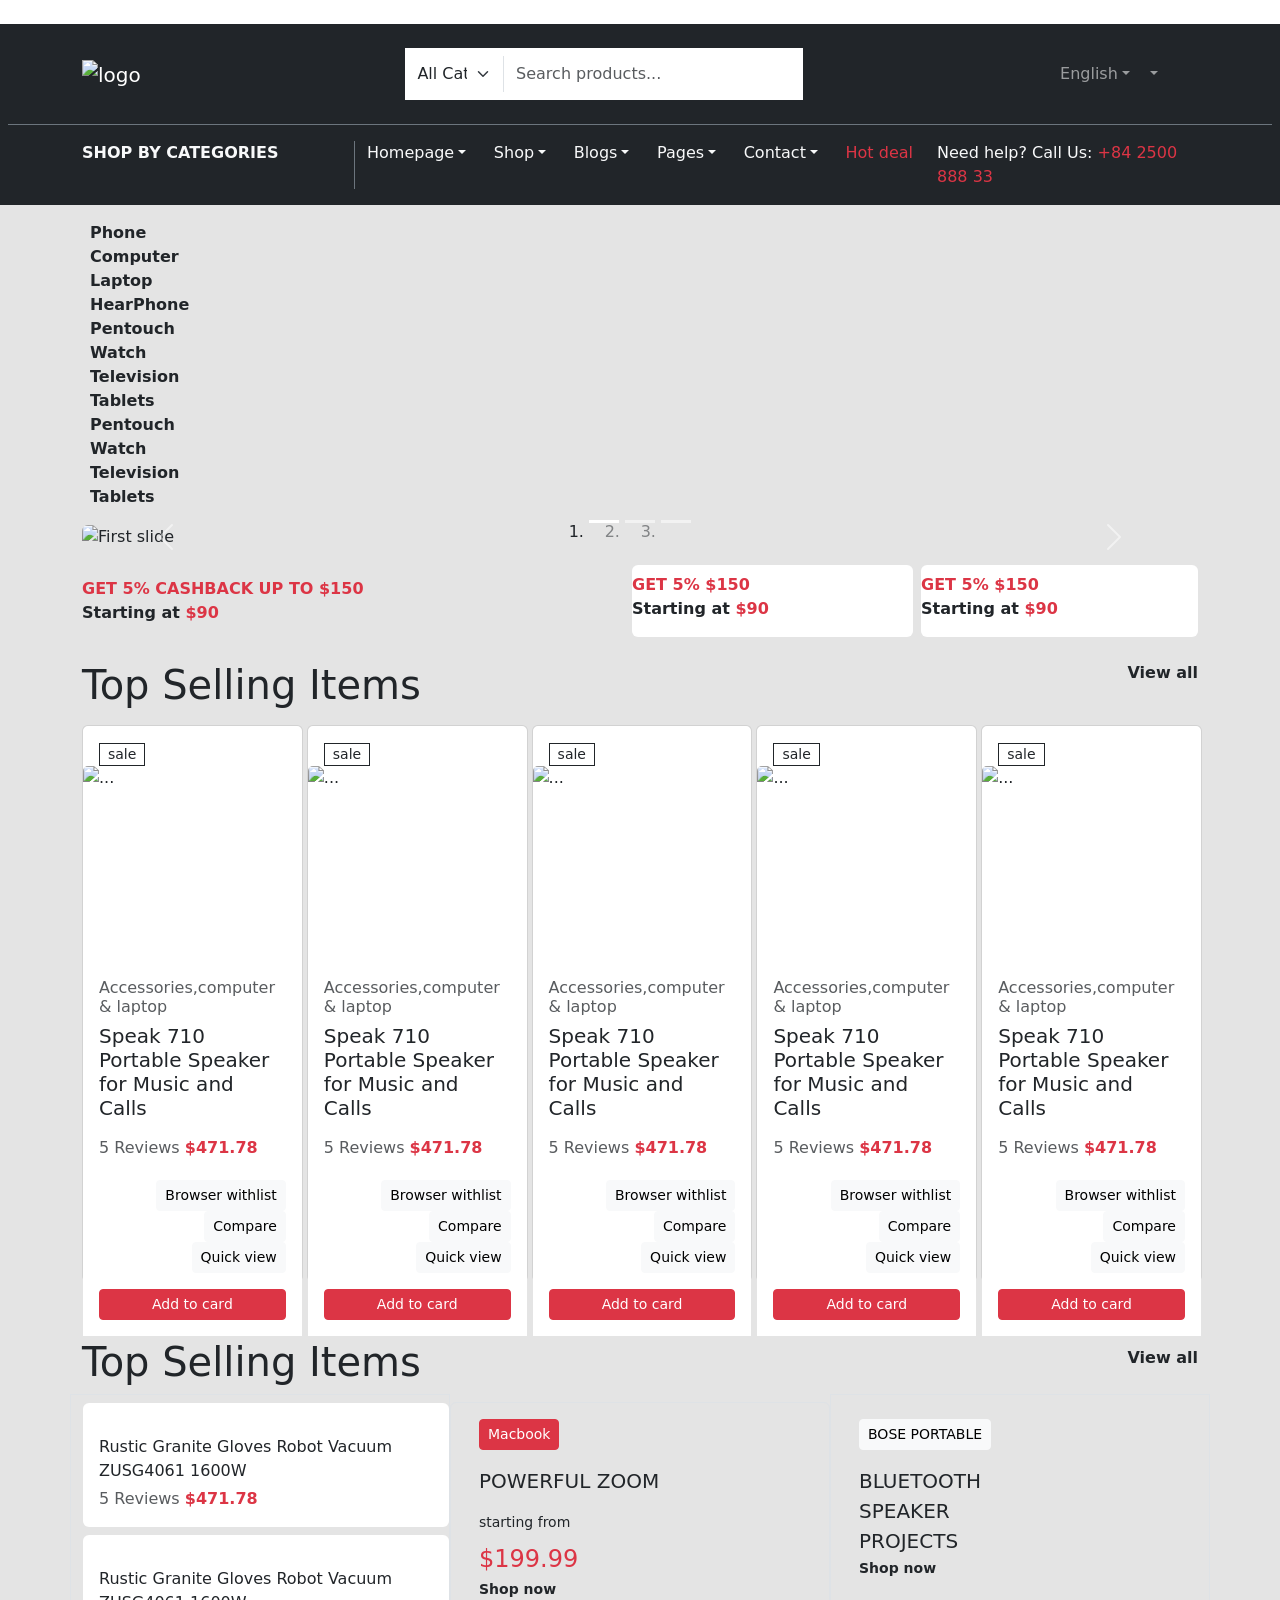
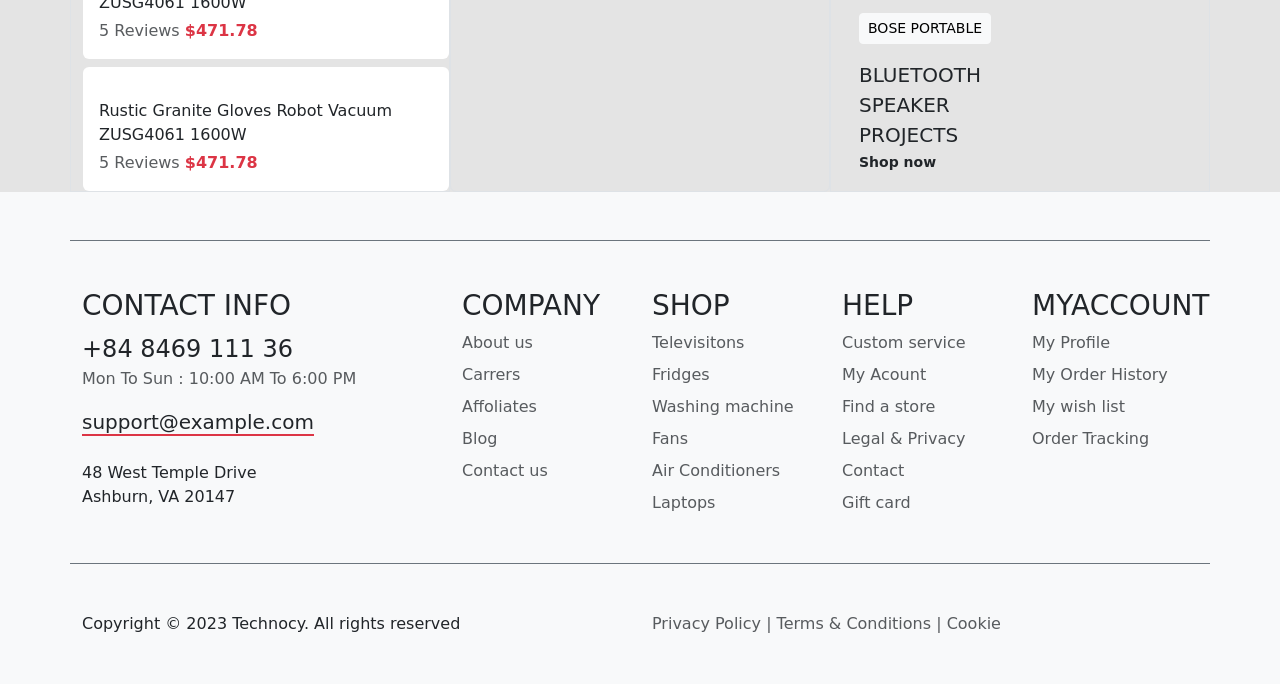
==== index.html @ 1a87f6c9 "Add files via upload" ====
<!doctype html>
<html lang="en">

<head>
  <title>Title</title>
  <!-- Required meta tags -->
  <meta charset="utf-8">
  <meta name="viewport" content="width=device-width, initial-scale=1, shrink-to-fit=no">

  <!-- Bootstrap CSS v5.2.1 -->
  <link href="https://cdn.jsdelivr.net/npm/bootstrap@5.2.1/dist/css/bootstrap.min.css" rel="stylesheet"
    integrity="sha384-iYQeCzEYFbKjA/T2uDLTpkwGzCiq6soy8tYaI1GyVh/UjpbCx/TYkiZhlZB6+fzT" crossorigin="anonymous">
    <link rel="stylesheet" type="text/css" href="https://cdn.jsdelivr.net/npm/slick-carousel@1.8.1/slick/slick.css"/>
    <script src="https://kit.fontawesome.com/0274d45322.js" crossorigin="anonymous"></script>
    <link rel="stylesheet" href="./css/main.css">
    <script type="text/javascript">
        var Tawk_API=Tawk_API||{}, Tawk_LoadStart=new Date();
        (function(){
        var s1=document.createElement("script"),s0=document.getElementsByTagName("script")[0];
        s1.async=true;
        s1.src='https://embed.tawk.to/65f0770a9131ed19d978fd71/1hopl20bt';
        s1.charset='UTF-8';
        s1.setAttribute('crossorigin','*');
        s0.parentNode.insertBefore(s1,s0);
        })();
        </script>
        <!--End of Tawk.to Script-->
</head>

<body>
  <header>
    <div class="offcanvas offcanvas-end d-flex align-items-baseline" id="demo">
        <div class="offcanvas-header border-bottom w-100">
          <h3 class="offcanvas-title">SHOPPING CARD</h3>
          <button type="button" class="btn-close" data-bs-dismiss="offcanvas"></button>
        </div>
        <div class="offcanvas-body w-100">
          <p>Some text lorem ipsum.</p>
          <p>Some text lorem ipsum.</p>
          <p>Some text lorem ipsum.</p>
          <button class="btn btn-secondary" type="button">A Button</button>
        </div>
        <div class="footer w-100  ps-2 pe-2 border-top pt-3">
            <div class="display-6 d-flex justify-content-between fs-3 pb-4">
                <span>SUBTOTAL:</span>
                <span class="text-danger fs-4 mt-1">$788.31</span>
            </div>
            <button type="button" class="btn btn-light w-100  mb-2">View card</button>
            <button type="button" class="btn btn-danger w-100  mb-2">Check out</button>
        </div>
    </div>
    <div class="header-1 text-white d-flex justify-content-center align-items-center">
        <div>SUMMER SALE, GET 40% OFF FOR ALL PRODUCTS.</div>
    </div>
    <div class="bg-dark">
        <nav class="navbar navbar-expand-sm navbar-dark bg-dark pt-4 pb-4">
              <div class="container">
                <a class="navbar-brand" href="#">
                    <img src="./images/logo_light.svg" alt="logo">
                </a>
                <button class="navbar-toggler d-lg-none" type="button" data-bs-toggle="collapse" data-bs-target="#collapsibleNavId" aria-controls="collapsibleNavId"
                    aria-expanded="false" aria-label="Toggle navigation">
                    <span class="navbar-toggler-icon"></span>
                </button>
                <div class="collapse navbar-collapse" id="collapsibleNavId">
                    <div class="navbar-nav m-auto mt-2 mt-lg-0">
                        <form class="d-flex my-2 my-lg-0 bg-white pt-2 pb-2">
                            <div class="">
                              <select class="form-select border-0 border-end rounded-0" aria-label="Default select example">
                                <option selected>All Category</option>
                                <option value="1">One</option>
                                <option value="2">Two</option>
                                <option value="3">Three</option>
                              </select>
                            </div>
                            <input class="form-control rounded-0 border border-0" type="text" placeholder="Search products...">
                            <button class="btn my-2 my-sm-0" type="submit"><i class="fa-solid fa-magnifying-glass"></i></button>
                        </form>
                    </div>
                    <div>
                        
                        <ul class="navbar-nav me-auto mt-2 mt-lg-0">
                            <li class="nav-item dropdown">
                                <a class="nav-link dropdown-toggle" href="#" id="dropdownId" data-bs-toggle="dropdown" aria-haspopup="true" aria-expanded="false">English</a>
                                <div class="dropdown-menu dropdown-menu-end" aria-labelledby="dropdownId">
                                    <a class="dropdown-item" href="#">Vietnamese</a>
                                    <a class="dropdown-item" href="#">English</a>
                                </div>
                            </li>
                            <li class="nav-item dropdown" id="dropdown-login">
                                <a class="nav-link dropdown-toggle" href="#" id="dropdownId" data-bs-toggle="dropdown" aria-haspopup="true" aria-expanded="false"><i class="fa-regular fa-user"></i></a>
                                <div class="dropdown-menu dropdown-menu-end border-top p-1" style="width: 20rem;" aria-labelledby="dropdownId">
                                    <form class="ms-3 me-3 mt-4" action="" method="post">
                                        <span  class="fw-normal">Sign in</span>
                                        <a class="float-end small text-danger text-decoration-none" href="http://">Create a account?</a>
                                        <div class="mb-1 mt-3">
                                            <label for="exampleInputEmail1" class="form-label">Email address</label>
                                            <input type="email" class="form-control" placeholder="Enter your email" id="exampleInputEmail1" aria-describedby="emailHelp">
                                            <div id="emailHelp" class="form-text">We'll never share your email</div>
                                        </div>
                                        <div class="mb-3">
                                          <label for="" class="form-label">Password</label>
                                          <input type="password" class="form-control" name="" id="passwordhelp" placeholder="Enter your password">
                                          <div id="passwHelp" class="form-text">We'll never share your email</div>
                                          <button type="submit" class="btn btn-danger pt-1 pb-1  w-100">Signin</button>
                                          <a class="float-end text-danger text-decoration-none pb-2 p-1 small" href="">Forgot password?</a>
                                        </div>
                                    </form>
                                </div>
                            </li>
                            
                            <li class="nav-item">
                                <a class="nav-link" href="#"><i class="fa-regular fa-heart"></i></a>
                            </li>
                            <li class="nav-item">
                                <a class="nav-link" href="#" data-bs-toggle="offcanvas" data-bs-target="#demo"><i class="fa-solid fa-bag-shopping"></i></a>
                            </li>
                        </ul>
                    </div>
                </div>
          </div>
        </nav>
        <div class=" border-top ms-2 me-2 border-secondary">
            <div class="container text-light pt-3 pb-3 ">
                <div class="row">
                    <div class="col-lg-3 border-end border-secondary">
                        <strong class="me-auto font-header">SHOP BY CATEGORIES</strong>
                        <span class="icon float-end"><i class="fa-solid fa-bars"></i></span>
                    </div>
                    <div class="col-lg-6">
                        <div class="d-flex justify-content-between">
                            <div>
                                <a class="nav-link dropdown-toggle" href="#" id="dropdownId" data-bs-toggle="dropdown" aria-haspopup="true" aria-expanded="false">Homepage</a>
                                <div class="dropdown-menu" aria-labelledby="dropdownId">
                                    <a class="dropdown-item" href="#">Action 1</a>
                                    <a class="dropdown-item" href="#">Action 2</a>
                                </div>
                            </div>
                            <div>
                                <a class="nav-link dropdown-toggle" href="#" id="dropdownId" data-bs-toggle="dropdown" aria-haspopup="true" aria-expanded="false">Shop</a>
                                <div class="dropdown-menu" aria-labelledby="dropdownId">
                                    <a class="dropdown-item" href="#">Action 1</a>
                                    <a class="dropdown-item" href="#">Action 2</a>
                                </div>
                            </div>
                            <div>
                                <a class="nav-link dropdown-toggle" href="#" id="dropdownId" data-bs-toggle="dropdown" aria-haspopup="true" aria-expanded="false">Blogs</a>
                                <div class="dropdown-menu" aria-labelledby="dropdownId">
                                    <a class="dropdown-item" href="#">Action 1</a>
                                    <a class="dropdown-item" href="#">Action 2</a>
                                </div>
                            </div>
                            <div>
                                <a class="nav-link dropdown-toggle" href="#" id="dropdownId" data-bs-toggle="dropdown" aria-haspopup="true" aria-expanded="false">Pages</a>
                                <div class="dropdown-menu" aria-labelledby="dropdownId">
                                    <a class="dropdown-item" href="#">Action 1</a>
                                    <a class="dropdown-item" href="#">Action 2</a>
                                </div>
                            </div>
                            <div>
                                <a class="nav-link dropdown-toggle" href="#" id="dropdownId" data-bs-toggle="dropdown" aria-haspopup="true" aria-expanded="false">Contact</a>
                                <div class="dropdown-menu" aria-labelledby="dropdownId">
                                    <a class="dropdown-item" href="#">Action 1</a>
                                    <a class="dropdown-item" href="#">Action 2</a>
                                </div>
                            </div>
                            <div>
                                <a class="nav-link" href="#" aria-haspopup="true" aria-expanded="false"><span class="text-danger">Hot deal</span></a>
                            </div>
                        </div>
                    </div>
                    <div class="col-lg-3">
                        <span class="float-end">Need help? Call Us: <span class="text-danger">+84 2500 888 33</span></span>
                    </div>
                </div>
            </div>
        </div>
    </div>
  </header>
  
  <main style="background-color: #e4e4e4;">

    <!-- slick-slide -->
    <div class="container">
        <div class="carousel-menu position-relative">
            <div class="carousel-menu-1 pt-3 pb-3 ps-2 pe-2">
                <div><a class="text-decoration-none fw-bold text-dark" href="">Phone</a></div>
                <div><a class="text-decoration-none fw-bold text-dark" href="">Computer</a></div>
                <div><a class="text-decoration-none fw-bold text-dark" href="">Laptop</a></div>
                <div><a class="text-decoration-none fw-bold text-dark" href="">HearPhone</a></div>
                <div><a class="text-decoration-none fw-bold text-dark" href="">Pentouch</a></div>
                <div><a class="text-decoration-none fw-bold text-dark" href="">Watch</a></div>
                <div><a class="text-decoration-none fw-bold text-dark" href="">Television</a></div>
                <div><a class="text-decoration-none fw-bold text-dark" href="">Tablets</a></div>
                <div><a class="text-decoration-none fw-bold text-dark" href="">Pentouch</a></div>
                <div><a class="text-decoration-none fw-bold text-dark" href="">Watch</a></div>
                <div><a class="text-decoration-none fw-bold text-dark" href="">Television</a></div>
                <div><a class="text-decoration-none fw-bold text-dark" href="">Tablets</a></div>
            </div>
            <button class="custom-prev-button btn btn-outline-light text-dark position-absolute top-1 start-0 border-0"><i class="fa-solid fa-angle-left"></i></button>
            <button class="custom-next-button btn btn-outline-light text-dark position-absolute top-1 start-100 border-0"><i class="fa-solid fa-angle-right"></i></button>
        </div>
    </div>
    <!-- carousell -->
    <section  class="container">
        <div id="carouselId" class="carousel rounded slide" data-bs-ride="carousel">
            <ol class="carousel-indicators">
                <li data-bs-target="#carouselId" data-bs-slide-to="0" class="active" aria-current="true" aria-label="First slide"></li>
                <li data-bs-target="#carouselId" data-bs-slide-to="1" aria-label="Second slide"></li>
                <li data-bs-target="#carouselId" data-bs-slide-to="2" aria-label="Third slide"></li>
            </ol>
            <div class="carousel-inner" role="listbox">
                <div class="carousel-item active position-relative">
                    <img src="http://picsum.photos/1000/400" class="w-100 d-block rounded" alt="First slide">
                </div>
                <div class="carousel-item">
                    <img src="http://picsum.photos/999/400" class="w-100 d-block rounded" alt="Second slide">
                </div>
                <div class="carousel-item">
                    <img src="http://picsum.photos/1000/400" class="w-100 d-block rounded" alt="Third slide">
                </div>
            </div>
            <button class="carousel-control-prev" type="button" data-bs-target="#carouselId" data-bs-slide="prev">
                <span class="carousel-control-prev-icon" aria-hidden="true"></span>
                <span class="visually-hidden">Previous</span>
            </button>
            <button class="carousel-control-next" type="button" data-bs-target="#carouselId" data-bs-slide="next">
                <span class="carousel-control-next-icon" aria-hidden="true"></span>
                <span class="visually-hidden">Next</span>
            </button>
        </div>
    </section>
    <section class="container mt-3 h-100">
        <div class="row">
            <div class="col-lg-6">
                <div class="bg-content-1 rounded me-1 h-100 d-flex align-items-center">
                    <img src="./images/h8_img3.png" alt="">
                    <div class="text-danger fw-bold">GET 5% CASHBACK UP TO $150
                        <div><span class="text-dark">Starting at</span> $90</div>
                    </div>
                </div>
            </div>
            <div class="col-lg-6 row p-0">
                <div class="col-lg-6 ps-1 pe-0">
                    <div class="bg-white rounded pt-2 pb-3 h-100 bg-black d-flex align-items-center">
                        <img src="./images/h8_img1 (1).png" alt="">
                        <div class="text-danger fw-bold">GET 5% $150
                            <div><span class="text-dark">Starting at</span> $90</div>
                        </div>
                    </div>
                </div>
                <div class="col-lg-6 pe-0 ps-2 ">
                    <div class="bg-white rounded pt-2 pb-3 d-flex align-items-center">
                        <img src="./images/h8_img2.png" alt="">
                        <div class="text-danger fw-bold">GET 5% $150
                            <div><span class="text-dark">Starting at</span> $90</div>
                        </div>
                    </div>
                </div>
            </div>
        </div>
    </section>
    <section class="mt-4 container">
        <div class="d-flex justify-content-between">
            <h4 class="display-6">Top Selling Items</h4>
            <a href="" class="link-dark text-decoration-none fw-bold">View all <i class="fa-solid fa-angle-right"></i></a>
        </div>
        <div class="p-2">
            <div class="row">
                <!-- loop and print data -->
                <div class="col col-lg col-12 col-md-4 pe-0 ps-1">
                    <div class="card w-100 pb-2 position-relative">
                        <div class="mt-3 ms-3">
                            <button class="btn btn-sm btn-outline-dark rounded-0 pt-0 pb-0">sale</button>
                        </div>
                      <img src="./images/5.jpg" class="card-img-top" width="50" height="200" alt="...">
                      <div class="card-body pb-1 m-0">
                        <h6 class="card-subtitle mb-2 text-muted overflow-text-1">Accessories,computer & laptop</h6>
                        <h5 class="card-title overflow-text font-card mb-2">Speak 710 Portable Speaker for Music and Calls</h5>
                        <div class="mt-3 pb-3 star font-header">
                            <!-- loop and print star -->
                            <div class="mt-3 mb-2">
                                <i class="fa-sharp fa-solid fa-star text-success"></i>
                                <i class="fa-sharp fa-solid fa-star text-success"></i>
                                <i class="fa-sharp fa-solid fa-star text-success"></i>
                                <i class="fa-sharp fa-solid fa-star text-success"></i>
                                <i class="fa-sharp fa-solid fa-star"></i>
                            </div>
                            <span  class="font-header text-muted">5 Reviews</span>
                            <strong class="text-danger fs-6">$471.78</strong>
                        </div>
                      </div>
                      <div class="card-body card-hover pt-0 pb-0">
                        <div class="view ">
                            <div class="position-relative">
                                <div class="clearfix">
                                    <button class="float-end btn btn-sm btn-light my-button">
                                        <i class="fa-sharp fa-solid fa-heart"></i>
                                        <span class="child">Browser withlist</span>
                                    </button>
                                </div>
                                <div class="clearfix">
                                    <button class="float-end btn btn-sm btn-light my-button"><i class="fa-solid fa-code-compare"></i>
                                    <span>Compare</span>
                                    </button>
                                </div>
                                <div class="clearfix">
                                    <button class="float-end btn btn-sm btn-light my-button">
                                        <i class="fa-solid fa-eye"></i>
                                        <span class="child">Quick view</span>
                                    </button>
                                </div>
                            </div>
                        </div>
                      </div>
                      <div class="position-relative">
                        <div class="card-body position-absolute w-100 bg-white card-hv-2">
                            <button class="btn btn-sm btn-danger w-100">Add to card</button>
                        </div>
                      </div>
                    </div>
                </div>
                <div class="col col-lg col-12 col-md-4 pe-0 ps-1">
                    <div class="card w-100 pb-2 position-relative">
                        <div class="mt-3 ms-3">
                            <button class="btn btn-sm btn-outline-dark rounded-0 pt-0 pb-0">sale</button>
                        </div>
                      <img src="./images/5.jpg" class="card-img-top" width="50" height="200" alt="...">
                      <div class="card-body pb-1 m-0">
                        <h6 class="card-subtitle mb-2 text-muted overflow-text-1">Accessories,computer & laptop</h6>
                        <h5 class="card-title overflow-text font-card mb-2">Speak 710 Portable Speaker for Music and Calls</h5>
                        <div class="mt-3 pb-3 star font-header">
                            <!-- loop and print star -->
                            <div class="mt-3 mb-2">
                                <i class="fa-sharp fa-solid fa-star text-success"></i>
                                <i class="fa-sharp fa-solid fa-star text-success"></i>
                                <i class="fa-sharp fa-solid fa-star text-success"></i>
                                <i class="fa-sharp fa-solid fa-star text-success"></i>
                                <i class="fa-sharp fa-solid fa-star"></i>
                            </div>
                            <span  class="font-header text-muted">5 Reviews</span>
                            <strong class="text-danger fs-6">$471.78</strong>
                        </div>
                      </div>
                      <div class="card-body card-hover pt-0 pb-0">
                        <div class="view ">
                            <div class="position-relative">
                                <div class="clearfix">
                                    <button class="float-end btn btn-sm btn-light my-button">
                                        <i class="fa-sharp fa-solid fa-heart"></i>
                                        <span class="child">Browser withlist</span>
                                    </button>
                                </div>
                                <div class="clearfix">
                                    <button class="float-end btn btn-sm btn-light my-button"><i class="fa-solid fa-code-compare"></i>
                                    <span>Compare</span>
                                    </button>
                                </div>
                                <div class="clearfix">
                                    <button class="float-end btn btn-sm btn-light my-button">
                                        <i class="fa-solid fa-eye"></i>
                                        <span class="child">Quick view</span>
                                    </button>
                                </div>
                            </div>
                        </div>
                      </div>
                      <div class="position-relative">
                        <div class="card-body position-absolute w-100 bg-white card-hv-2">
                            <button class="btn btn-sm btn-danger w-100">Add to card</button>
                        </div>
                      </div>
                    </div>
                </div>
                <div class="col col-lg col-12 col-md-4 pe-0 ps-1">
                    <div class="card w-100 pb-2 position-relative">
                        <div class="mt-3 ms-3">
                            <button class="btn btn-sm btn-outline-dark rounded-0 pt-0 pb-0">sale</button>
                        </div>
                      <img src="./images/5.jpg" class="card-img-top" width="50" height="200" alt="...">
                      <div class="card-body pb-1 m-0">
                        <h6 class="card-subtitle mb-2 text-muted overflow-text-1">Accessories,computer & laptop</h6>
                        <h5 class="card-title overflow-text font-card mb-2">Speak 710 Portable Speaker for Music and Calls</h5>
                        <div class="mt-3 pb-3 star font-header">
                            <!-- loop and print star -->
                            <div class="mt-3 mb-2">
                                <i class="fa-sharp fa-solid fa-star text-success"></i>
                                <i class="fa-sharp fa-solid fa-star text-success"></i>
                                <i class="fa-sharp fa-solid fa-star text-success"></i>
                                <i class="fa-sharp fa-solid fa-star text-success"></i>
                                <i class="fa-sharp fa-solid fa-star"></i>
                            </div>
                            <span  class="font-header text-muted">5 Reviews</span>
                            <strong class="text-danger fs-6">$471.78</strong>
                        </div>
                      </div>
                      <div class="card-body card-hover pt-0 pb-0">
                        <div class="view ">
                            <div class="position-relative">
                                <div class="clearfix">
                                    <button class="float-end btn btn-sm btn-light my-button">
                                        <i class="fa-sharp fa-solid fa-heart"></i>
                                        <span class="child">Browser withlist</span>
                                    </button>
                                </div>
                                <div class="clearfix">
                                    <button class="float-end btn btn-sm btn-light my-button"><i class="fa-solid fa-code-compare"></i>
                                    <span>Compare</span>
                                    </button>
                                </div>
                                <div class="clearfix">
                                    <button class="float-end btn btn-sm btn-light my-button">
                                        <i class="fa-solid fa-eye"></i>
                                        <span class="child">Quick view</span>
                                    </button>
                                </div>
                            </div>
                        </div>
                      </div>
                      <div class="position-relative">
                        <div class="card-body position-absolute w-100 bg-white card-hv-2">
                            <button class="btn btn-sm btn-danger w-100">Add to card</button>
                        </div>
                      </div>
                    </div>
                </div>
                <div class="col col-lg col-12 col-md-4 pe-0 ps-1">
                    <div class="card w-100 pb-2 position-relative">
                        <div class="mt-3 ms-3">
                            <button class="btn btn-sm btn-outline-dark rounded-0 pt-0 pb-0">sale</button>
                        </div>
                      <img src="./images/5.jpg" class="card-img-top" width="50" height="200" alt="...">
                      <div class="card-body pb-1 m-0">
                        <h6 class="card-subtitle mb-2 text-muted overflow-text-1">Accessories,computer & laptop</h6>
                        <h5 class="card-title overflow-text font-card mb-2">Speak 710 Portable Speaker for Music and Calls</h5>
                        <div class="mt-3 pb-3 star font-header">
                            <!-- loop and print star -->
                            <div class="mt-3 mb-2">
                                <i class="fa-sharp fa-solid fa-star text-success"></i>
                                <i class="fa-sharp fa-solid fa-star text-success"></i>
                                <i class="fa-sharp fa-solid fa-star text-success"></i>
                                <i class="fa-sharp fa-solid fa-star text-success"></i>
                                <i class="fa-sharp fa-solid fa-star"></i>
                            </div>
                            <span  class="font-header text-muted">5 Reviews</span>
                            <strong class="text-danger fs-6">$471.78</strong>
                        </div>
                      </div>
                      <div class="card-body card-hover pt-0 pb-0">
                        <div class="view ">
                            <div class="position-relative">
                                <div class="clearfix">
                                    <button class="float-end btn btn-sm btn-light my-button">
                                        <i class="fa-sharp fa-solid fa-heart"></i>
                                        <span class="child">Browser withlist</span>
                                    </button>
                                </div>
                                <div class="clearfix">
                                    <button class="float-end btn btn-sm btn-light my-button"><i class="fa-solid fa-code-compare"></i>
                                    <span>Compare</span>
                                    </button>
                                </div>
                                <div class="clearfix">
                                    <button class="float-end btn btn-sm btn-light my-button">
                                        <i class="fa-solid fa-eye"></i>
                                        <span class="child">Quick view</span>
                                    </button>
                                </div>
                            </div>
                        </div>
                      </div>
                      <div class="position-relative">
                        <div class="card-body position-absolute w-100 bg-white card-hv-2">
                            <button class="btn btn-sm btn-danger w-100">Add to card</button>
                        </div>
                      </div>
                    </div>
                </div>
                <div class="col col-lg col-12 col-md-4 pe-0 ps-1">
                    <div class="card w-100 pb-2 position-relative">
                        <div class="mt-3 ms-3">
                            <button class="btn btn-sm btn-outline-dark rounded-0 pt-0 pb-0">sale</button>
                        </div>
                      <img src="./images/5.jpg" class="card-img-top" width="50" height="200" alt="...">
                      <div class="card-body pb-1 m-0">
                        <h6 class="card-subtitle mb-2 text-muted overflow-text-1">Accessories,computer & laptop</h6>
                        <h5 class="card-title overflow-text font-card mb-2">Speak 710 Portable Speaker for Music and Calls</h5>
                        <div class="mt-3 pb-3 star font-header">
                            <!-- loop and print star -->
                            <div class="mt-3 mb-2">
                                <i class="fa-sharp fa-solid fa-star text-success"></i>
                                <i class="fa-sharp fa-solid fa-star text-success"></i>
                                <i class="fa-sharp fa-solid fa-star text-success"></i>
                                <i class="fa-sharp fa-solid fa-star text-success"></i>
                                <i class="fa-sharp fa-solid fa-star"></i>
                            </div>
                            <span  class="font-header text-muted">5 Reviews</span>
                            <strong class="text-danger fs-6">$471.78</strong>
                        </div>
                      </div>
                      <div class="card-body card-hover pt-0 pb-0">
                        <div class="view ">
                            <div class="position-relative">
                                <div class="clearfix">
                                    <button class="float-end btn btn-sm btn-light my-button">
                                        <i class="fa-sharp fa-solid fa-heart"></i>
                                        <span class="child">Browser withlist</span>
                                    </button>
                                </div>
                                <div class="clearfix">
                                    <button class="float-end btn btn-sm btn-light my-button"><i class="fa-solid fa-code-compare"></i>
                                    <span>Compare</span>
                                    </button>
                                </div>
                                <div class="clearfix">
                                    <button class="float-end btn btn-sm btn-light my-button">
                                        <i class="fa-solid fa-eye"></i>
                                        <span class="child">Quick view</span>
                                    </button>
                                </div>
                            </div>
                        </div>
                      </div>
                      <div class="position-relative">
                        <div class="card-body position-absolute w-100 bg-white card-hv-2">
                            <button class="btn btn-sm btn-danger w-100">Add to card</button>
                        </div>
                      </div>
                    </div>
                </div>
                
            </div>
        </div>     
    </section>
    <section class="mt-5 container">
        <div class="d-flex justify-content-between">
            <h4 class="display-6">Top Selling Items</h4>
            <a href="" class="link-dark text-decoration-none fw-bold pt-2">View all <i class="fa-solid fa-angle-right"></i></a>
        </div>
        <div class="row">
            <div class="col-lg-4 border pe-0">
                <div class="bg-white mt-2 rounded p-3 d-flex">
                    <div>
                        <img src="./images/32-300x300.jpg" height="140px" alt="">
                    </div>
                    <div>
                        <div class="overflow-text mt-3">
                            <span class="pt-3">Rustic Granite Gloves Robot Vacuum ZUSG4061 1600W</span>
                        </div>
                        <div class="mt-1 mb-1">
                            <i class="fa-sharp fa-solid fa-star text-success"></i>
                            <i class="fa-sharp fa-solid fa-star text-success"></i>
                            <i class="fa-sharp fa-solid fa-star text-success"></i>
                            <i class="fa-sharp fa-solid fa-star text-success"></i>
                            <i class="fa-sharp fa-solid fa-star"></i>
                        </div>
                        <span  class="font-header text-muted">5 Reviews</span>
                        <strong class="text-danger fs-6">$471.78</strong>
                    </div>
                </div>
                <div class="bg-white mt-2 rounded p-3 d-flex">
                    <div>
                        <img src="./images/32-300x300.jpg" height="140px" alt="">
                    </div>
                    <div>
                        <div class="overflow-text mt-3">
                            <span class="pt-3">Rustic Granite Gloves Robot Vacuum ZUSG4061 1600W</span>
                        </div>
                        <div class="mt-1 mb-1">
                            <i class="fa-sharp fa-solid fa-star text-success"></i>
                            <i class="fa-sharp fa-solid fa-star text-success"></i>
                            <i class="fa-sharp fa-solid fa-star text-success"></i>
                            <i class="fa-sharp fa-solid fa-star text-success"></i>
                            <i class="fa-sharp fa-solid fa-star"></i>
                        </div>
                        <span  class="font-header text-muted">5 Reviews</span>
                        <strong class="text-danger fs-6">$471.78</strong>
                    </div>
                </div>
                <div class="bg-white mt-2 rounded p-3 d-flex">
                    <div>
                        <img src="./images/5.jpg" height="140px" alt="">
                    </div>
                    <div>
                        <div class="overflow-text mt-3">
                            <span class="pt-3">Rustic Granite Gloves Robot Vacuum ZUSG4061 1600W</span>
                        </div>
                        <div class="mt-1 mb-1">
                            <i class="fa-sharp fa-solid fa-star text-success"></i>
                            <i class="fa-sharp fa-solid fa-star text-success"></i>
                            <i class="fa-sharp fa-solid fa-star text-success"></i>
                            <i class="fa-sharp fa-solid fa-star text-success"></i>
                            <i class="fa-sharp fa-solid fa-star"></i>
                        </div>
                        <span  class="font-header text-muted">5 Reviews</span>
                        <strong class="text-danger fs-6">$471.78</strong>
                    </div>
                </div>
            </div>
            <div class="col-lg-4 border ps-1 mt-2 pe-0 rounded">
                <section class="w-100 h-100 rounded vertical" style="background-image: url('https://demo2.pavothemes.com/technocy/wp-content/uploads/2022/12/h8_img5.jpg'); background-repeat: no-repeat; background-size: cover;">
                    <button class="btn btn-sm btn-danger  ms-4 mt-3">Macbook</button>
                    <div class="fs-5  ms-4 mt-3 w-50">POWERFUL ZOOM</div>
                    <div class="pt-3 ms-4 pb-2 small">starting  from</div>
                    <div class="fs-4 ms-4 text-danger">$199.99</div>
                    <strong  class="small ms-4">Shop now <i class="fa-solid fa-angle-right"></i></strong>
                </section>
            </div>
            <div class="col-lg-4 border ps-1">
                <div class="h-50">
                    <div class=" pt-2 h-100">
                        <div style="background-image: url(https://demo2.pavothemes.com/technocy/wp-content/uploads/2022/12/h8_img6.jpg);"  class="h-100 rounded horizone btn-hover">
                            <button class="btn btn-sm btn-light  ms-4 mt-3">BOSE PORTABLE</button>
                            <div class="fs-5  ms-4 mt-3 w-50">BLUETOOTH  SPEAKER PROJECTS</div>
                            <strong  class="small ms-4">Shop now <i class="fa-solid fa-angle-right"></i></strong>
                        </div>
                    </div>
                </div>
                <div class="h-50">
                    <div class="h-100 pt-1">
                        <div style="background-image: url(https://demo2.pavothemes.com/technocy/wp-content/uploads/2022/12/h8_img7.jpg);"  class="h-100 rounded horizone btn-hover">
                            <button class="btn btn-sm btn-light  ms-4 mt-3">BOSE PORTABLE</button>
                            <div class="fs-5  ms-4 mt-3 w-50">BLUETOOTH  SPEAKER PROJECTS</div>
                            <strong  class="small ms-4">Shop now <i class="fa-solid fa-angle-right"></i></strong>
                        </div>
                    </div>
                </div>
            </div>
            
        </div>
    </section>
    
  </main>
  <footer class="bg-light">
    <section class="pt-4 pb-4 container border-bottom border-secondary">
       
    </section>
    <section class="container pt-5 pb-5 border-bottom border-secondary">
        <div class="row">
            <div class="col-lg-4">
                <h6 class="display-6 fs-3">
                    CONTACT INFO
                </h6>
                <a href="" class="link-dark fs-4 mt-2 text-decoration-none">+84 8469 111 36</a>
                <p class="text-muted">Mon To Sun : 10:00 AM To 6:00 PM</p>
                <span class="fs-5 border-bottom border-2 border-danger">support@example.com</span>
                <span class="mt-4 d-block">48 West Temple Drive</span>
                <span class="mt-2">Ashburn, VA 20147</span>
            </div>
            <div class="col-lg-2">
                <h6 class="display-6 fs-3">
                    COMPANY
                </h6>
                <a href="" class="text-muted mt-2 text-decoration-none d-block">About us</a>
                <a href="" class="text-muted mt-2 text-decoration-none d-block">Carrers</a>
                <a href="" class="text-muted mt-2 text-decoration-none d-block">Affoliates</a>
                <a href="" class="text-muted mt-2 text-decoration-none d-block">Blog</a>
                <a href="" class="text-muted mt-2 text-decoration-none d-block">Contact us</a>
            </div>
            <div class="col-lg-2">
                <h6 class="display-6 fs-3">
                    SHOP
                </h6>
                <a href="" class="text-muted mt-2 text-decoration-none d-block">Televisitons</a>
                <a href="" class="text-muted mt-2 text-decoration-none d-block">Fridges</a>
                <a href="" class="text-muted mt-2 text-decoration-none d-block">Washing machine</a>
                <a href="" class="text-muted mt-2 text-decoration-none d-block">Fans</a>
                <a href="" class="text-muted mt-2 text-decoration-none d-block">Air Conditioners</a>
                <a href="" class="text-muted mt-2 text-decoration-none d-block">Laptops</a>
            </div>
            <div class="col-lg-2">
                <h6 class="display-6 fs-3">
                    HELP
                </h6>
                <a href="" class="text-muted mt-2 text-decoration-none d-block">Custom service</a>
                <a href="" class="text-muted mt-2 text-decoration-none d-block">My Acount</a>
                <a href="" class="text-muted mt-2 text-decoration-none d-block">Find a store</a>
                <a href="" class="text-muted mt-2 text-decoration-none d-block">Legal & Privacy</a>
                <a href="" class="text-muted mt-2 text-decoration-none d-block">Contact</a>
                <a href="" class="text-muted mt-2 text-decoration-none d-block">Gift card</a>
                
            </div>
            <div class="col-lg-2">
                <h6 class="display-6 fs-3">
                    MYACCOUNT
                </h6>
                <a href="" class="text-muted mt-2 text-decoration-none d-block">My Profile</a>
                <a href="" class="text-muted mt-2 text-decoration-none d-block">My Order History</a>
                <a href="" class="text-muted mt-2 text-decoration-none d-block">My wish list</a>
                <a href="" class="text-muted mt-2 text-decoration-none d-block">Order Tracking</a>
            </div>
        </div>
    </section>
    <section class="container pt-5  pb-5">
        <div class="row">
            <div class="col-lg-6">
                Copyright © 2023 Technocy. All rights reserved
            </div>
            <div class="col-lg-6 d-flex justify-content-between">
                <div class="text-muted">
                    <a href="" class="text-muted text-decoration-none">Privacy Policy</a> | 
                    <a href="" class="text-muted text-decoration-none">Terms & Conditions</a> | 
                    <a href="" class="text-muted text-decoration-none">Cookie</a>
                    <img src="./images/Footer_01.png" width="40%" alt="">
                </div>
                
            </div>
        </div>
    </section>
  </footer>
  <script src="https://cdn.jsdelivr.net/npm/@popperjs/core@2.11.6/dist/umd/popper.min.js"
    integrity="sha384-oBqDVmMz9ATKxIep9tiCxS/Z9fNfEXiDAYTujMAeBAsjFuCZSmKbSSUnQlmh/jp3" crossorigin="anonymous">
  </script>

  <script src="https://cdn.jsdelivr.net/npm/bootstrap@5.2.1/dist/js/bootstrap.min.js"
    integrity="sha384-7VPbUDkoPSGFnVtYi0QogXtr74QeVeeIs99Qfg5YCF+TidwNdjvaKZX19NZ/e6oz" crossorigin="anonymous">
  </script>
  <script src="https://code.jquery.com/jquery-3.6.0.min.js"></script>
  <script src="https://cdn.jsdelivr.net/npm/slick-carousel@1.8.1/slick/slick.min.js"></script>
  <script src="./js/main.js"></script>
</body>

</html>
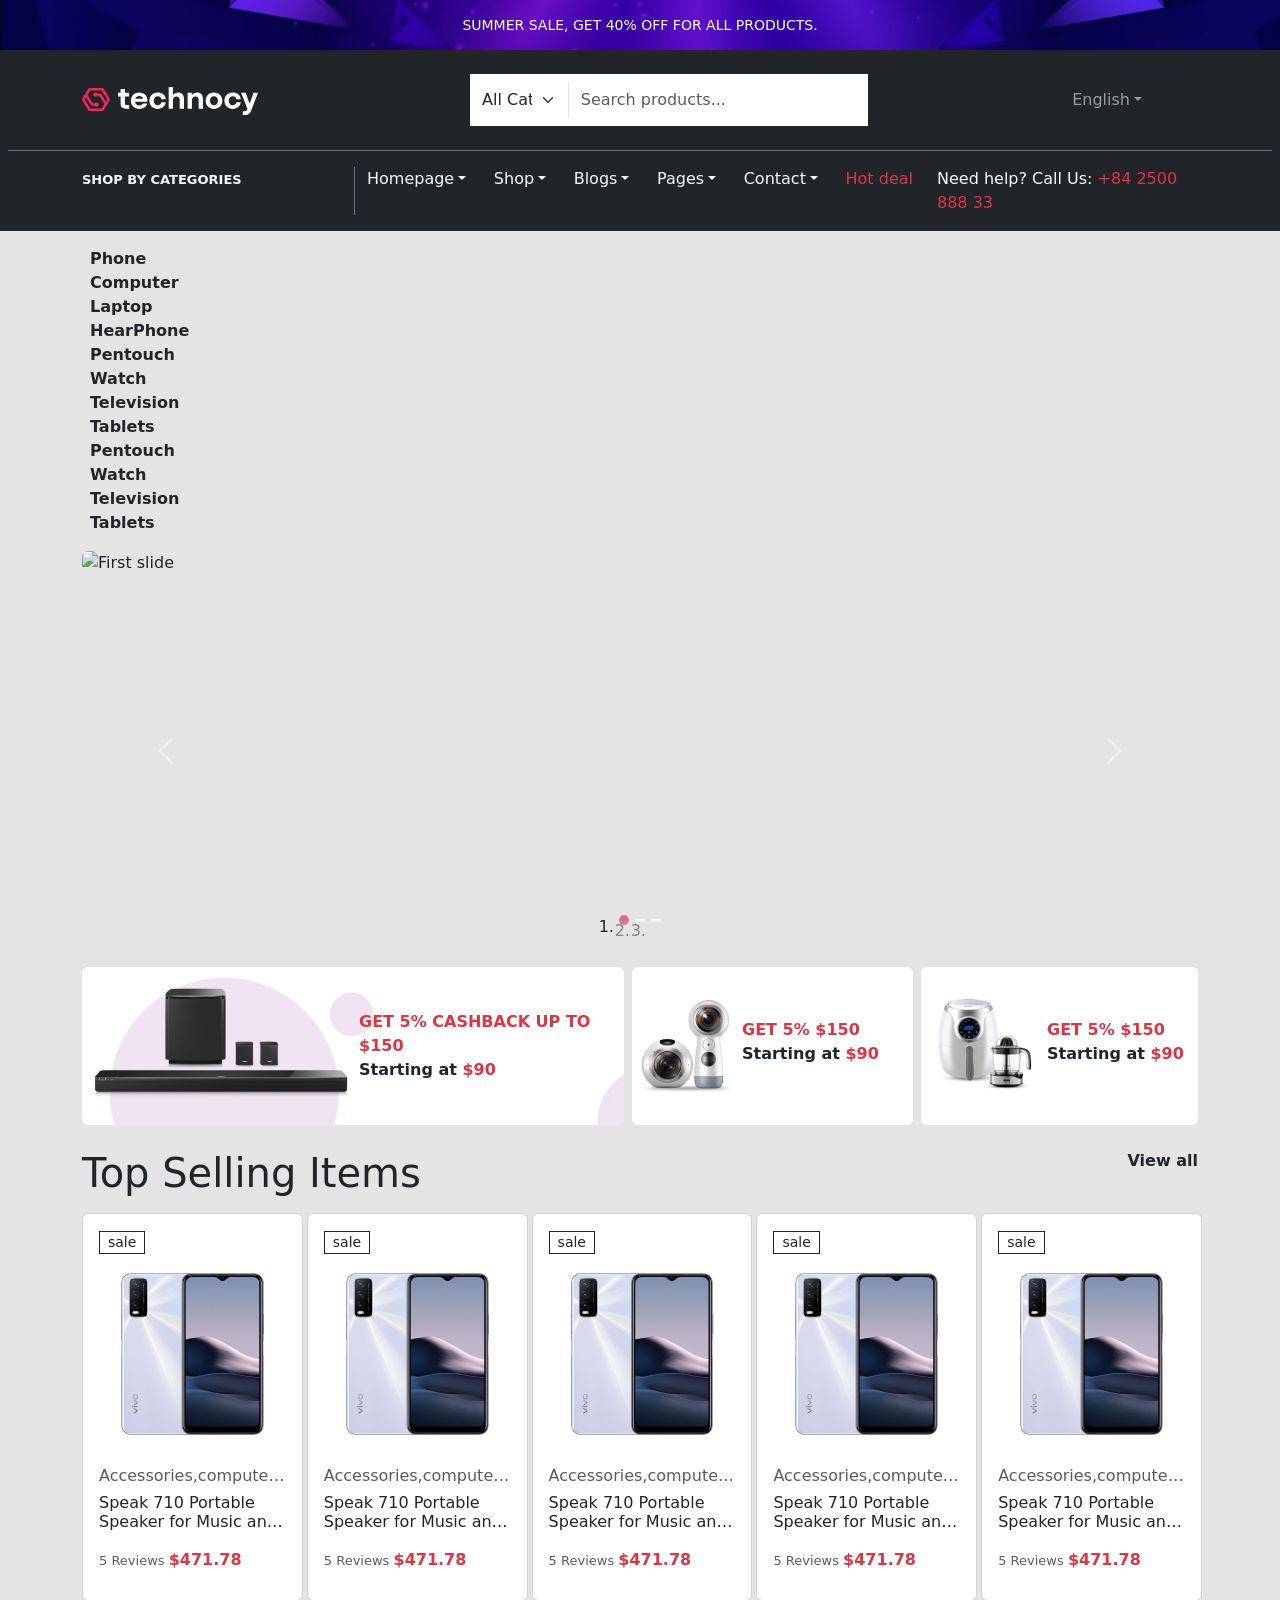
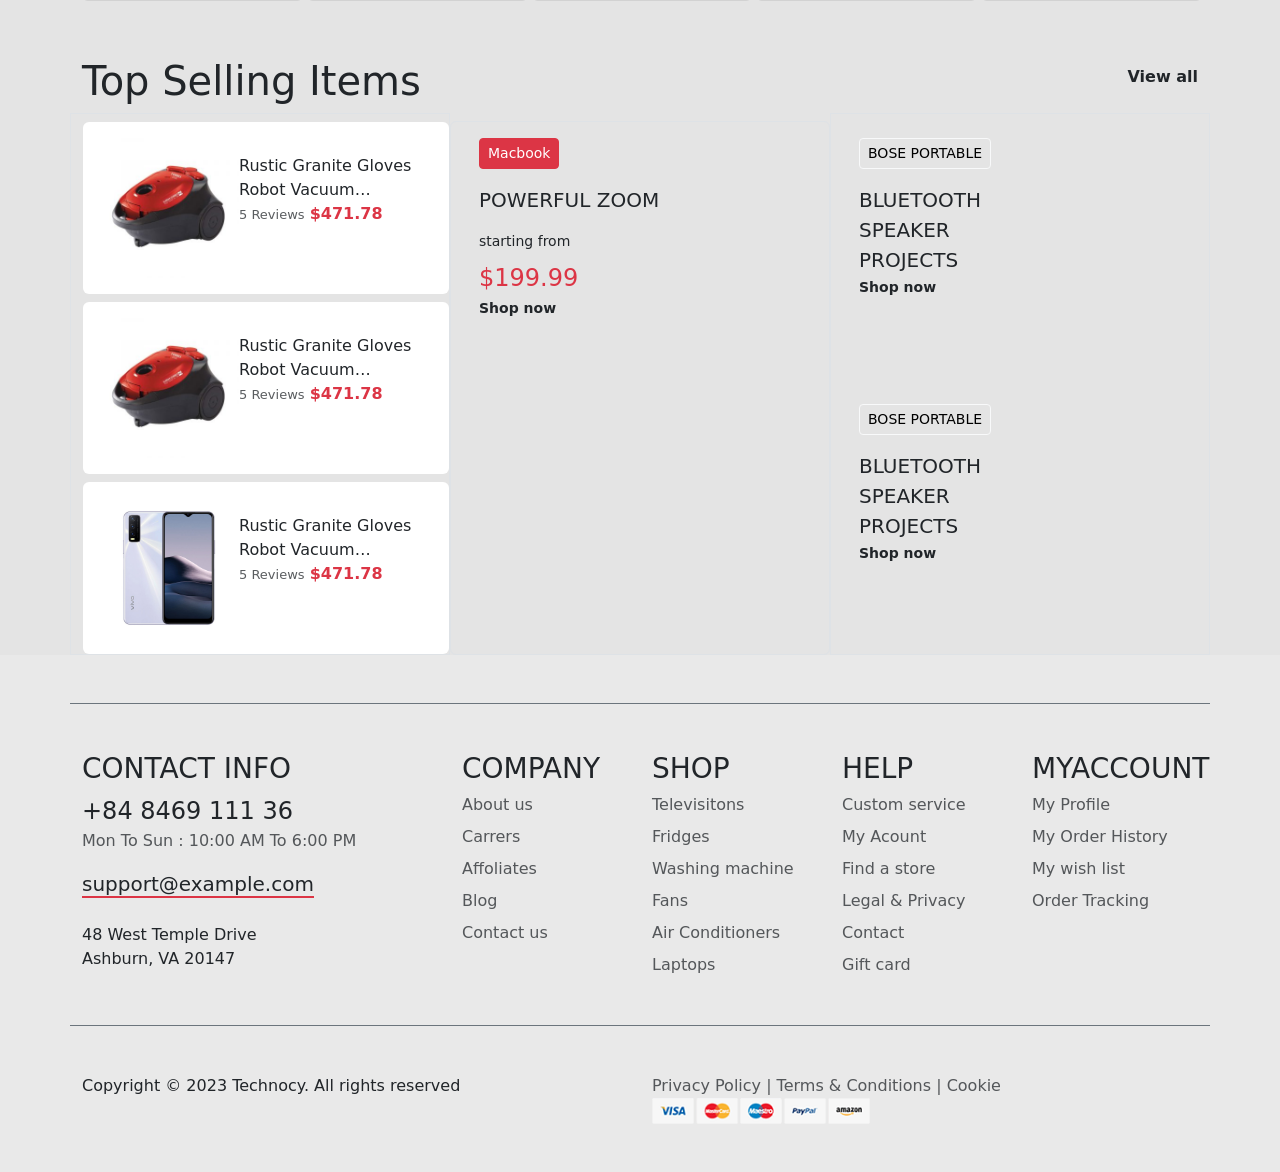
==== commit fe4ef217: "Update index.html" ====
--- a/index.html
+++ b/index.html
@@ -2,7 +2,7 @@
 <html lang="en">
 
 <head>
-  <title>Title</title>
+  <title>Hành Tinh Công Nghệ</title>
   <!-- Required meta tags -->
   <meta charset="utf-8">
   <meta name="viewport" content="width=device-width, initial-scale=1, shrink-to-fit=no">
@@ -720,4 +720,4 @@
   <script src="./js/main.js"></script>
 </body>
 
-</html>+</html>
--- a/css/main.css
+++ b/css/main.css
@@ -0,0 +1,181 @@
+.header-1{
+    height: 50px;
+    background-image: url('../images/header6_bg.jpg');
+    background-repeat: no-repeat;
+    background-size: cover;
+    font-size: 14px;
+    font-weight: 500;
+}
+.font-header{ font-size: small;}
+.slick-slide {
+    text-align: center;
+    color: #000;
+    background: #fff;
+}
+.top-1{
+    top: 8px;
+}
+.bg-content-1{
+    background-image: url('../images/h8_img4.jpg');
+    background-repeat: no-repeat;
+    background-size: cover;
+}
+.slick-slide{
+    background-color: #e4e4e4;;
+}
+.overflow-text-1 {
+    display: -webkit-box;
+    -webkit-box-orient: vertical;
+    overflow: hidden;
+    text-overflow: ellipsis;
+    -webkit-line-clamp: 1;
+    max-height: calc(1.4em * 4);
+}
+.overflow-text {
+    display: -webkit-box;
+    -webkit-box-orient: vertical;
+    overflow: hidden;
+    text-overflow: ellipsis;
+    -webkit-line-clamp: 2;
+    max-height: calc(1.4em * 2);
+}
+.font-card{
+    font-size: medium;
+}
+.bg-light{
+    background-color: #e9e9e9!important;
+}
+.btn-light{
+    background-color: #e4e4e4!important;
+}
+.card-hover{
+    position: relative;
+    display: none;
+}
+.card-hv-2{
+    display: none;
+    border-radius: 0px 0px 5px 5px;
+    z-index: 1000;
+    border: 1px solid #ccc;
+    border-top: none;
+}
+.view{
+    position: absolute;
+    top: -360px;
+    right: 23px;
+}
+.card:hover .card-hover{
+    display: block;
+    opacity: 1; 
+}
+.card:hover .card-hv-2{
+    display: block;
+}
+
+.my-button {
+    width: 32px;
+    position: relative;
+    overflow: hidden;
+    height: 32px;
+    background-color: #ccc;
+    color: #000;
+    transition: width 0.5s ease;
+  }
+  
+  .my-button:hover {
+    width: 150px;
+    order: 2;
+  }
+  .carousel-item{
+    /* transition: none; */
+    width: 100%;
+    height: 400px;
+  }
+  .carousel-indicators [data-bs-target]{
+    width: 10px;
+  }
+  li.active{
+    height: 10px!important;
+    background-color: palevioletred !important;
+    border-radius: 50%;
+    margin-top: -4px!important;
+  }
+
+  .horizone {
+    background-image: url('http://picsum.photos/300/400');
+    background-size: cover;
+    transition: background-position 0.3s ease-in-out;
+  }
+  
+  .horizone:hover {
+    background-position: -20px 0;
+  }
+  .vertical{
+    background-image: url('http://picsum.photos/300/400');
+    background-size: cover;
+    transition: background-position 0.3s ease-in-out;
+  }
+  
+  .vertical:hover {
+    background-position: 0 -10px;
+  }
+  .form-select:focus{
+    box-shadow: none!important;
+  }
+  .btn-hover:hover button{
+    background-color:crimson !important;
+    border: 1px solid crimson;
+    color: #fff;
+  }
+  #dropdown-login .dropdown-toggle::after {
+    content: none;
+  }
+  .form-check-input:checked{
+    background-color: cadetblue;
+    border-color: cadetblue;
+
+  }
+  .form-range::-webkit-slider-thumb{
+    width:1rem;height:1rem;margin-top:-.25rem;
+    background-color:cadetblue;
+.form-range::-moz-range-thumb{width:1rem;height:1rem;
+    background-color:cadetblue;
+}}
+.form-check-input:checked[type=radio]{
+    background-image: url('../images/svg/star.svg');
+}
+.rating {
+    display: flex;
+    justify-content: space-around;
+    flex-direction: row-reverse;
+  }
+  
+  .rating input {
+    display: none;
+  }
+  
+  .rating label {
+    color: #ddd;
+    font-size: 24px;
+    cursor: pointer;
+  }
+  
+  .rating label:before {
+    content: "\2605";
+  }
+  
+  .rating input:checked ~ label {
+    color: cadetblue;
+  }
+  .card-order{
+    flex-direction: row;
+  }
+  .amount{
+    width: 30px;
+    text-align: center;
+    border: none;
+    font-size:larger;
+  }
+  .amount:focus{
+    outline: none;
+  }
